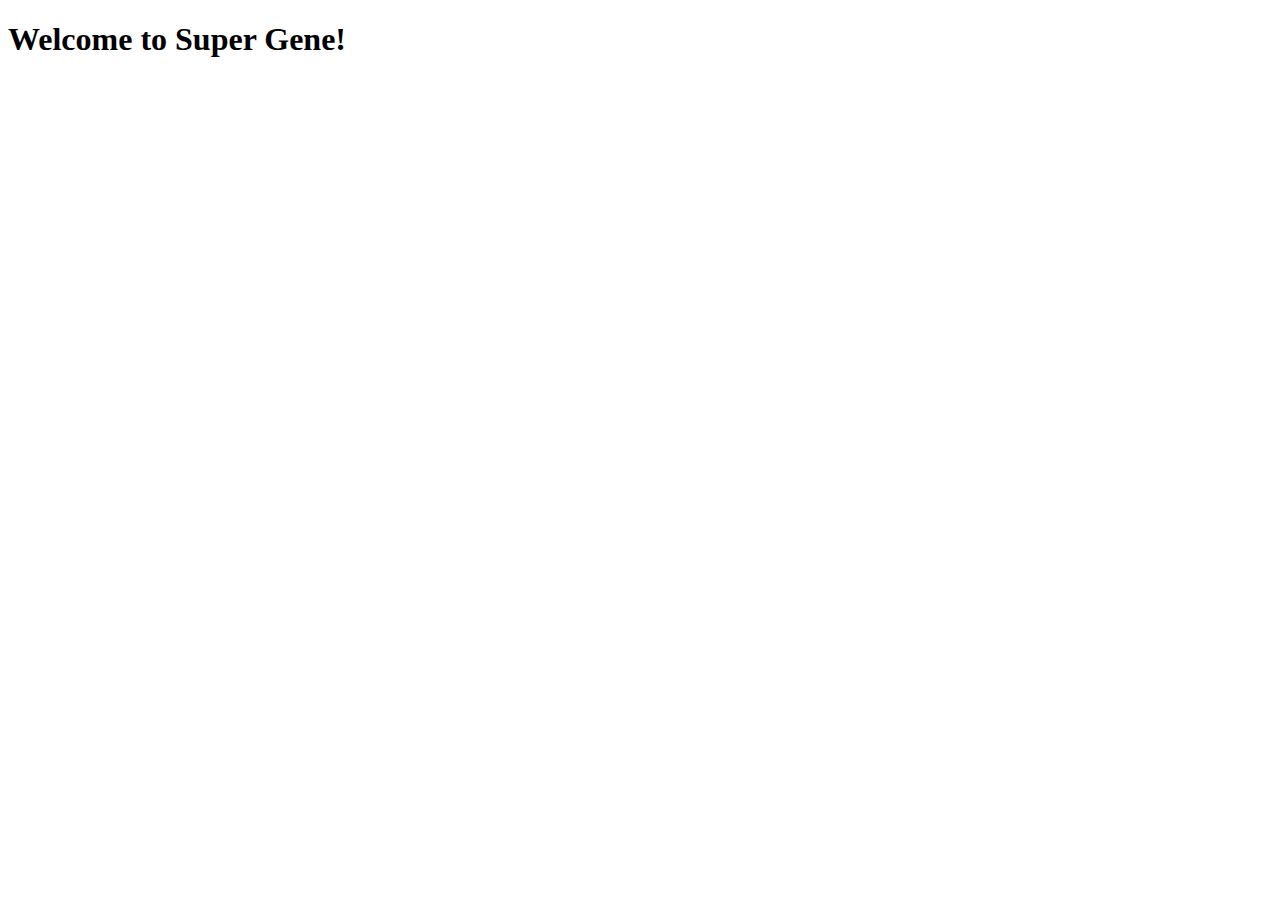
==== site/index.html @ 2457fcc4 "Small addition to our page content" ====
<!DOCTYPE html>
<html lang="en">
  <head>
    <meta charset="UTF-8" />
    <meta http-equiv="X-UA-Compatible" content="IE=edge" />
    <meta name="viewport" content="width=device-width, initial-scale=1.0" />
    <title>Super Gene</title>
  </head>
  <body>
    <h1>Welcome to Super Gene!</h1>
  </body>
</html>
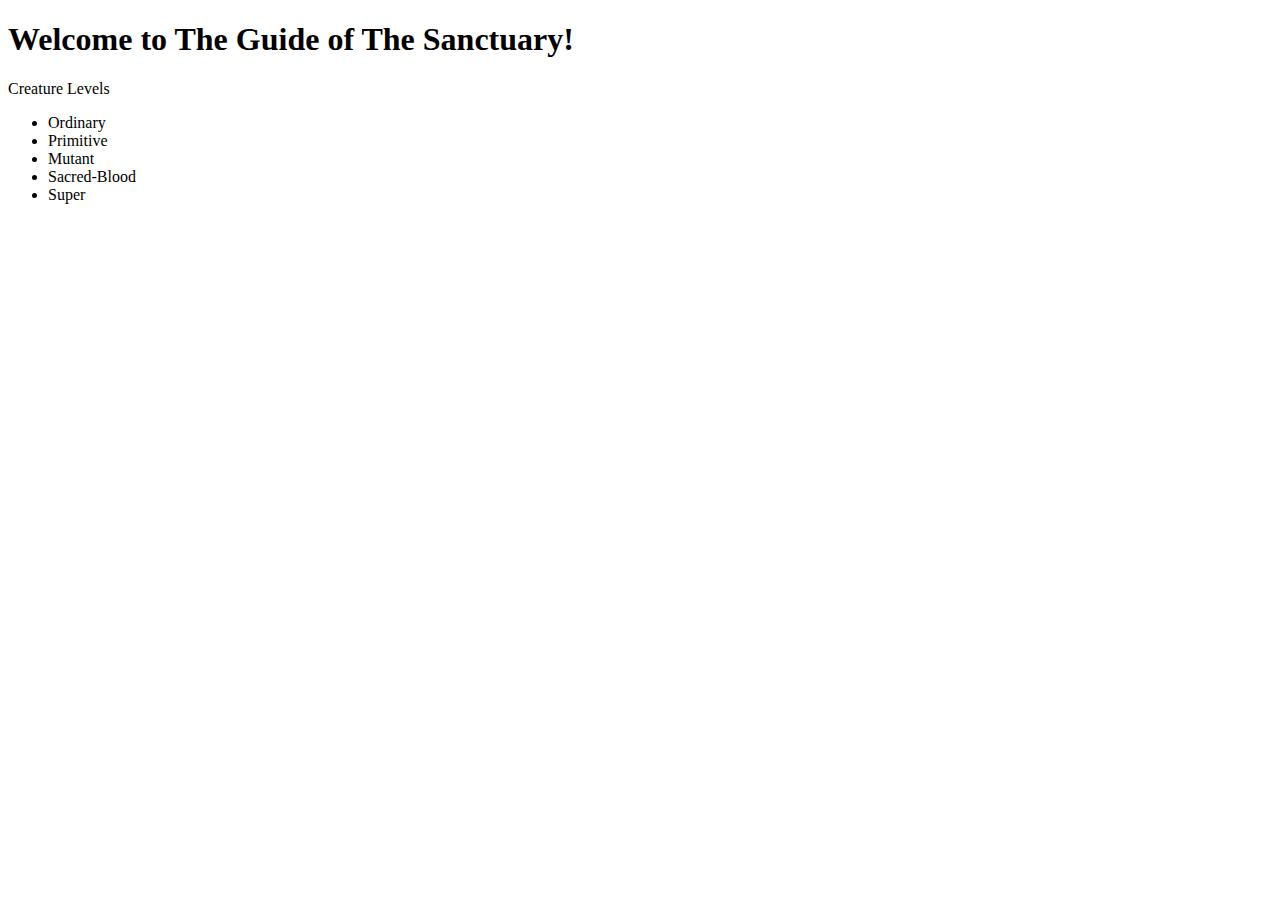
==== commit 466bd609: "Added Creature Levels" ====
--- a/site/index.html
+++ b/site/index.html
@@ -7,6 +7,15 @@
     <title>Super Gene</title>
   </head>
   <body>
-    <h1>Welcome to Super Gene!</h1>
+    <h1>Welcome to The Guide of The Sanctuary!</h1>
+
+    Creature Levels
+    <ul>
+      <li>Ordinary</li>
+      <li>Primitive</li>
+      <li>Mutant</li>
+      <li>Sacred-Blood</li>
+      <li>Super</li>
+    </ul>
   </body>
 </html>
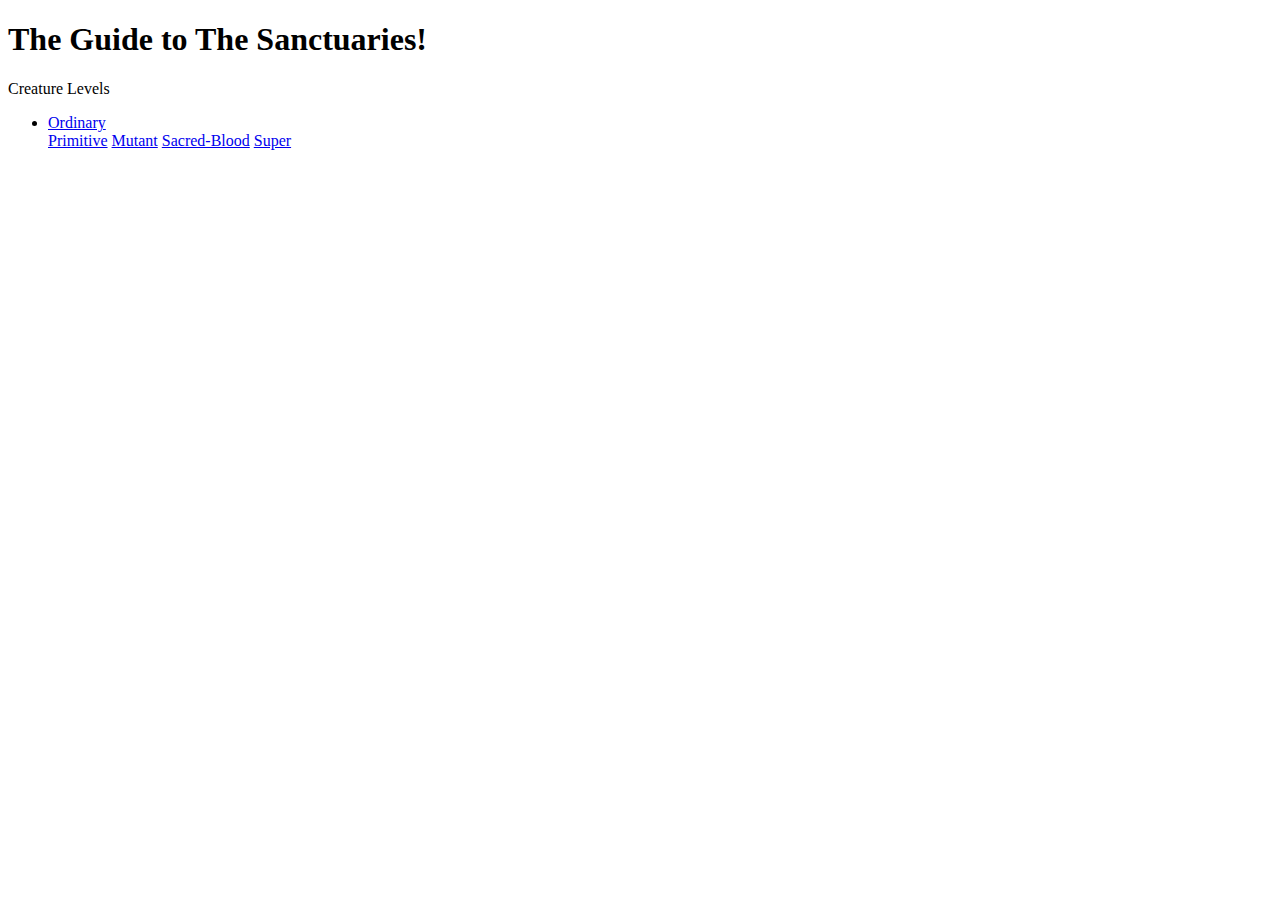
==== commit 0d6cf6f7: "fixes" ====
--- a/site/index.html
+++ b/site/index.html
@@ -4,18 +4,18 @@
     <meta charset="UTF-8" />
     <meta http-equiv="X-UA-Compatible" content="IE=edge" />
     <meta name="viewport" content="width=device-width, initial-scale=1.0" />
-    <title>Super Gene</title>
+    <title>Sanctuary Guide</title>
   </head>
   <body>
-    <h1>Welcome to The Guide of The Sanctuary!</h1>
+    <h1>The Guide to The Sanctuaries!</h1>
 
     Creature Levels
     <ul>
-      <li>Ordinary</li>
-      <li>Primitive</li>
-      <li>Mutant</li>
-      <li>Sacred-Blood</li>
-      <li>Super</li>
+      <li><a href="Ordinary.html">Ordinary</a></li>
+      <a href="Primitive.html">Primitive</a>
+      <a href="Mutant.html">Mutant</a>
+      <a href="Sacred-Blood.html">Sacred-Blood</a>
+      <a href="Super.html">Super</a>
     </ul>
   </body>
 </html>
